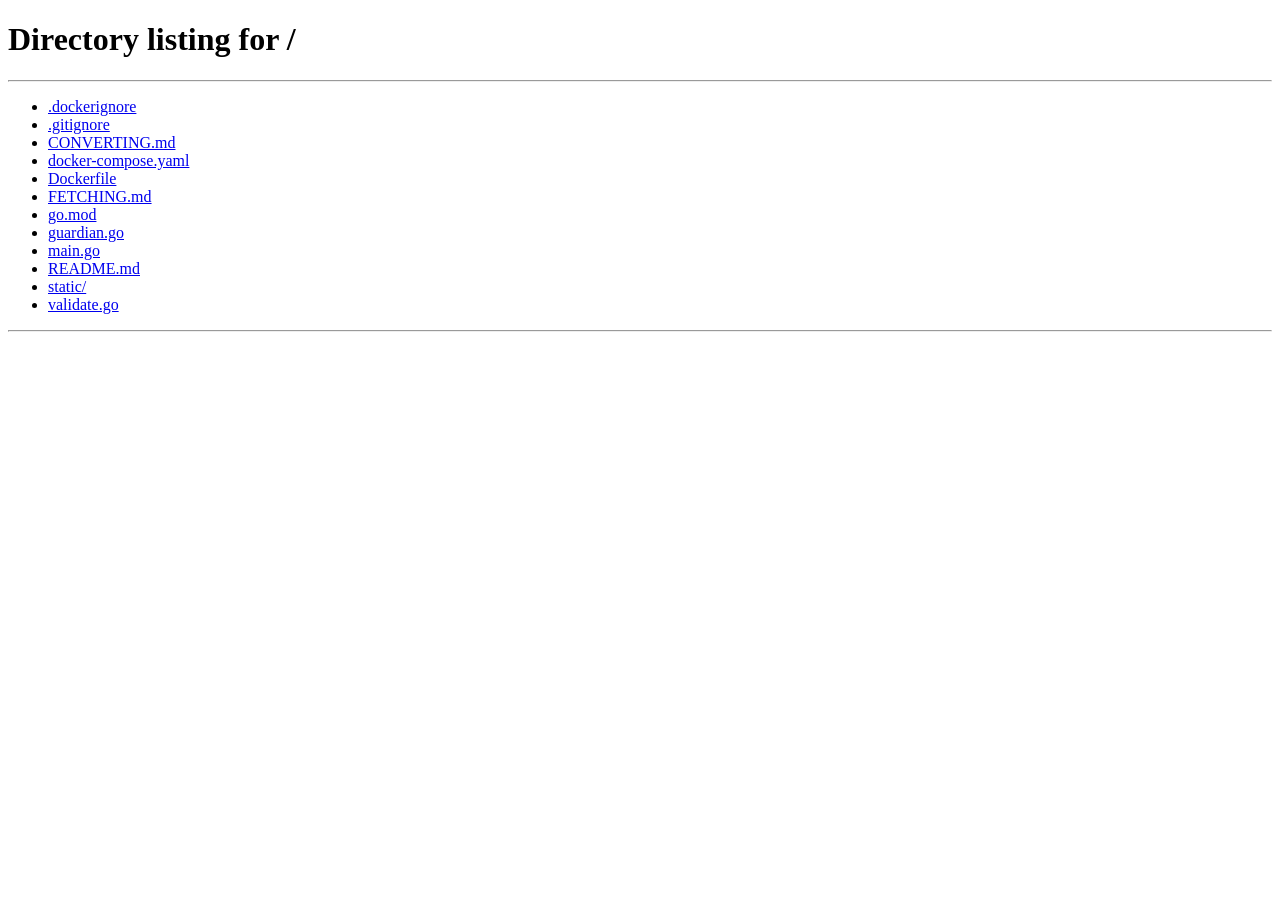
==== static/cook.html @ 32b73a6e "feast" ====
<!doctype html>
<html lang="en">
<head>
<meta charset="utf-8">
<meta name="viewport" content="width=device-width, initial-scale=1">
<title>Cook — teatime</title>
<link rel="stylesheet" href="style.css">
</head>
<body class="editor-page">
<header class="topbar">
  <a class="brand" href="/">teatime</a>
  <span id="recipeTitle" class="title"></span>
  <span id="total"></span>
  <span class="spacer"></span>
  <div class="clocks">
    <span id="wallClock"></span>
    <span id="clock"></span>
  </div>
  <button id="zoomOut" title="Zoom out">&minus;</button>
  <button id="zoomIn" title="Zoom in">+</button>
  <button id="resetBtn" class="danger" hidden>Reset</button>
  <button id="startBtn" class="primary">Start cooking</button>
  <a id="editLink"><button>Edit</button></a>
</header>
<main class="board">
  <div class="lanes-col">
    <div class="ruler-spacer"></div>
    <div id="laneNames"></div>
  </div>
  <div class="timeline">
    <div id="ruler"></div>
    <div id="rows"></div>
  </div>
</main>
<section id="ingredients" hidden></section>
<div id="alarmbar" hidden></div>
<div id="overlay" hidden>
  <div id="bigstep"></div>
</div>
<script src="common.js"></script>
<script src="cook.js"></script>
</body>
</html>
---- static/style.css ----
:root {
  color-scheme: dark;
  --bg: #191712;
  --surface: #211e18;
  --text: #e6dfd2;
  --muted: #978d7c;
  --border: #38332a;
  --accent: #63a57e;
  --accent-text: #10140f;
  --danger: #d0796c;
  --now: #d9694f;
  --star: #d8a63d;
  --grid: #221f19;
  --grid-strong: #332e24;
  --row-h: 56px;
  --ruler-h: 28px;
  --lanes-w: 170px;
}

* { box-sizing: border-box; }
[hidden] { display: none !important; }

body {
  margin: 0;
  font-family: system-ui, -apple-system, "Segoe UI", sans-serif;
  font-size: 15px;
  color: var(--text);
  background: var(--bg);
}

button {
  font: inherit;
  padding: 5px 12px;
  border: 1px solid var(--border);
  border-radius: 6px;
  background: var(--surface);
  color: var(--text);
  cursor: pointer;
}
button:hover { border-color: var(--muted); }
button:disabled { opacity: 0.4; cursor: default; }
button.primary { background: var(--accent); border-color: var(--accent); color: var(--accent-text); font-weight: 600; }
button.danger { color: var(--danger); }

input, textarea {
  font: inherit;
  padding: 5px 8px;
  border: 1px solid var(--border);
  border-radius: 6px;
  background: var(--surface);
  color: var(--text);
}
input:focus, textarea:focus { outline: 2px solid var(--accent); outline-offset: -1px; }

/* top bar */
.topbar {
  display: flex;
  align-items: center;
  gap: 10px;
  padding: 10px 16px;
  background: var(--surface);
  border-bottom: 1px solid var(--border);
}
.topbar .brand {
  font-weight: 700;
  text-decoration: none;
  color: var(--accent);
  margin-right: 6px;
}
.topbar .title { font-weight: 600; }
.topbar .spacer { flex: 1; }
.topbar #status { color: var(--muted); font-size: 13px; min-width: 110px; }
.topbar #total { color: var(--muted); font-size: 13px; white-space: nowrap; }
.topbar .clocks { display: flex; flex-direction: column; align-items: flex-end; line-height: 1.25; }
.topbar #wallClock { font-size: 12px; color: var(--muted); font-variant-numeric: tabular-nums; }
.topbar #clock { font-variant-numeric: tabular-nums; color: var(--text); font-weight: 600; }
.topbar a { text-decoration: none; }

/* home page */
.home {
  max-width: 1100px;
  margin: 30px auto;
  padding: 0 16px;
}
.home h2 {
  font-size: 13px;
  text-transform: uppercase;
  letter-spacing: 0.05em;
  color: var(--muted);
  margin: 26px 0 8px;
}
.searchbar { display: flex; flex-wrap: wrap; gap: 8px; }
.searchbar input { flex: 1 1 260px; padding: 9px 12px; font-size: 16px; min-width: 0; }
/* Guardian import progress */
#syncPanel {
  margin-top: 16px;
  background: var(--surface);
  border: 1px solid var(--border);
  border-left: 3px solid var(--accent);
  border-radius: 8px;
  padding: 12px 14px;
}
.sync-head { display: flex; align-items: center; gap: 12px; }
.sync-head strong { flex: 1; }
.sync-counts { margin: 6px 0 0; color: var(--muted); font-size: 13px; font-variant-numeric: tabular-nums; }
.sync-error { margin: 6px 0 0; color: var(--danger); font-size: 13px; }
.sync-bar {
  height: 6px;
  margin-top: 10px;
  border-radius: 3px;
  background: var(--grid-strong);
  overflow: hidden;
}
.sync-bar div { height: 100%; background: var(--accent); transition: width 0.3s ease-out; }
.sync-names {
  margin: 8px 0 0;
  padding-left: 18px;
  color: var(--muted);
  font-size: 13px;
  line-height: 1.5;
}
.empty { color: var(--muted); padding: 20px 0; }

/* recipe / meal cards */
.grid {
  display: grid;
  grid-template-columns: repeat(auto-fill, minmax(230px, 1fr));
  gap: 12px;
  margin: 8px 0 4px;
}
.card {
  display: flex;
  flex-direction: column;
  align-items: stretch;
  gap: 8px;
  min-height: 118px;
  padding: 14px;
  text-align: left;
  font: inherit;
  background: var(--surface);
  border: 1px solid var(--border);
  border-radius: 10px;
  cursor: pointer;
}
.card { position: relative; }
.card:hover { border-color: var(--accent); }
.card:focus-visible { outline: 2px solid var(--accent); outline-offset: 2px; }
.card-star {
  position: absolute;
  top: 6px;
  right: 6px;
  border: none;
  background: none;
  padding: 2px 6px;
  font-size: 19px;
  line-height: 1;
  color: var(--muted);
}
.card-star:hover { color: var(--star); }
.card-star.on { color: var(--star); }
.card-title { padding-right: 26px; }
button.starred { border-color: var(--star); color: var(--star); }
.card-title { font-weight: 600; font-size: 16px; line-height: 1.25; }
.card-sub {
  flex: 1;
  font-size: 13px;
  color: var(--muted);
  line-height: 1.4;
  overflow: hidden;
  display: -webkit-box;
  -webkit-line-clamp: 3;
  line-clamp: 3;
  -webkit-box-orient: vertical;
}
.card-foot {
  display: flex;
  justify-content: space-between;
  gap: 8px;
  font-size: 12px;
  color: var(--muted);
  font-variant-numeric: tabular-nums;
}
.card-flag { color: var(--accent); }

/* detail overlay */
#detail {
  position: fixed;
  inset: 0;
  z-index: 50;
  background: rgba(0, 0, 0, 0.6);
  display: flex;
  align-items: flex-start;
  justify-content: center;
  padding: 4vmin 16px;
  overflow-y: auto;
}
#detailCard {
  width: min(100%, 640px);
  background: var(--surface);
  border: 1px solid var(--border);
  border-radius: 14px;
  padding: 24px;
  box-shadow: 0 20px 60px rgba(0, 0, 0, 0.55);
}
#detailCard h1 { font-size: 24px; margin: 0 0 4px; }
#detailCard h2 {
  font-size: 12px;
  text-transform: uppercase;
  letter-spacing: 0.05em;
  color: var(--muted);
  margin: 22px 0 6px;
}
.detail-meta { color: var(--muted); font-size: 13px; margin: 0; font-variant-numeric: tabular-nums; }
.detail-desc { line-height: 1.5; }
.detail-actions {
  display: flex;
  flex-wrap: wrap;
  gap: 8px;
  margin: 18px 0;
  padding-bottom: 18px;
  border-bottom: 1px solid var(--border);
}
.detail-actions a { text-decoration: none; }
.detail-actions button { padding: 9px 18px; }
.detail-notes {
  background: var(--bg);
  border-left: 3px solid var(--accent);
  border-radius: 6px;
  padding: 2px 14px 12px;
  margin-top: 18px;
}
.detail-notes h2 { margin-top: 14px; color: var(--accent); }
.detail-notes p { margin: 0; line-height: 1.5; white-space: pre-wrap; }
.detail-list { margin: 0; padding-left: 20px; line-height: 1.6; }
.detail-list a { color: var(--accent); }
.detail-lane { margin: 4px 0; font-size: 14px; color: var(--muted); line-height: 1.5; }
.detail-lane strong { color: var(--text); }

/* meal builder */
#meal {
  margin-top: 20px;
  background: var(--surface);
  border: 1px solid var(--accent);
  border-radius: 8px;
  padding: 12px 14px;
}
#meal h2 { margin: 0 0 8px; }
#mealList { list-style: none; margin: 0 0 10px; padding: 0; }
#mealList li { display: flex; align-items: center; gap: 10px; padding: 4px 0; }
#mealList li span:first-child { flex: 1; font-weight: 600; }
#mealList .total { color: var(--muted); font-size: 13px; }
#mealList button { border: none; background: none; color: var(--muted); padding: 2px 6px; }
#mealList button:hover { color: var(--danger); }
.meal-actions { display: flex; align-items: center; gap: 8px; }
.meal-actions #mealTotal { flex: 1; color: var(--muted); font-size: 13px; }
.meal-actions a { text-decoration: none; }

/* board layout, shared by editor and cook pages */
.editor-page { display: flex; flex-direction: column; height: 100vh; overflow: hidden; }
.topbar #recipeName { width: 280px; font-weight: 600; }

.board {
  flex: 1;
  display: flex;
  min-height: 0;
}

.lanes-col {
  width: var(--lanes-w);
  flex-shrink: 0;
  border-right: 1px solid var(--border);
  background: var(--surface);
  display: flex;
  flex-direction: column;
  overflow-y: auto;
}
.ruler-spacer { height: var(--ruler-h); flex-shrink: 0; border-bottom: 1px solid var(--border); }
.lane-name {
  height: var(--row-h);
  flex-shrink: 0;
  display: flex;
  align-items: center;
  gap: 2px;
  padding: 0 6px;
  border-bottom: 1px solid var(--grid);
}
.lane-name input {
  flex: 1;
  min-width: 0;
  border-color: transparent;
  background: transparent;
  font-weight: 600;
}
.lane-name input:hover, .lane-name input:focus { border-color: var(--border); background: var(--surface); }
.lane-name .lane-label { font-weight: 600; padding: 0 4px; }
.lane-name button {
  padding: 2px 6px;
  border: none;
  background: none;
  color: var(--muted);
  font-size: 12px;
}
.lane-name button:hover { color: var(--text); }
#addLane { margin: 10px; }

.timeline {
  flex: 1;
  overflow: auto;
  position: relative;
}
#ruler {
  position: sticky;
  top: 0;
  z-index: 3;
  height: var(--ruler-h);
  background: var(--surface);
  border-bottom: 1px solid var(--border);
}
#ruler .tick {
  position: absolute;
  bottom: 0;
  width: 1px;
  height: 6px;
  background: var(--grid-strong);
}
#ruler .tick.major { height: 10px; }
#ruler .lbl {
  position: absolute;
  top: 3px;
  transform: translateX(-50%);
  font-size: 11px;
  color: var(--muted);
}
#rows { position: relative; }
.row {
  position: absolute;
  left: 0;
  right: 0;
  height: var(--row-h);
  border-bottom: 1px solid var(--grid);
}

.step {
  position: absolute;
  height: calc(var(--row-h) - 10px);
  border-radius: 6px;
  background: var(--step-bg, #4f8a67);
  color: #f4f1ea;
  padding: 5px 8px;
  overflow: hidden;
  cursor: grab;
  user-select: none;
  touch-action: none;
  z-index: 1;
}
.step.selected { outline: 2px solid var(--text); z-index: 2; }

/* Pushed steps move in 30-second quanta; a short ease smooths that into a slide.
   The dragged step itself is excluded so it tracks the pointer exactly. */
.timeline.dragging .step { transition: left 0.09s ease-out, top 0.09s ease-out, width 0.09s ease-out; }
.timeline.dragging .step.dragged { transition: none; z-index: 3; }
.step .name {
  display: block;
  font-size: 15px;
  font-weight: 600;
  white-space: nowrap;
  overflow: hidden;
  text-overflow: ellipsis;
}
.step .dur { display: block; font-size: 12px; opacity: 0.85; }
.step .handle {
  position: absolute;
  right: 0;
  top: 0;
  bottom: 0;
  width: 8px;
  cursor: ew-resize;
}

/* step detail panel (editor) */
#panel {
  width: 300px;
  flex-shrink: 0;
  border-left: 1px solid var(--border);
  background: var(--surface);
  padding: 16px;
  overflow-y: auto;
  display: flex;
  flex-direction: column;
  gap: 12px;
}
#panel h2 { margin: 0; font-size: 15px; }
#panel label { display: flex; flex-direction: column; gap: 4px; font-size: 13px; color: var(--muted); }
#panel textarea { resize: vertical; }

/* the recipe as originally published, beside the editor */
#sourcePanel {
  width: 340px;
  flex-shrink: 0;
  border-left: 1px solid var(--border);
  background: var(--surface);
  padding: 16px;
  overflow-y: auto;
  font-size: 14px;
  line-height: 1.5;
}
#sourcePanel h2 { margin: 0 0 4px; font-size: 17px; }
#sourcePanel h3 {
  margin: 20px 0 6px;
  font-size: 12px;
  text-transform: uppercase;
  letter-spacing: 0.05em;
  color: var(--muted);
}
.src-meta { margin: 0; color: var(--muted); font-size: 12px; }
.src-link { display: inline-block; margin-top: 6px; color: var(--accent); font-size: 12px; }
.src-desc { color: var(--muted); }
.src-section { margin: 12px 0 2px; font-weight: 600; font-size: 13px; }
.src-list { margin: 0; padding-left: 18px; }
.src-method { margin: 0; padding-left: 20px; }
.src-method li { margin-bottom: 10px; cursor: pointer; border-radius: 4px; padding: 2px 4px; }
.src-method li:hover { background: var(--bg); outline: 1px solid var(--border); }

.hint {
  padding: 6px 16px;
  font-size: 12px;
  color: var(--muted);
  background: var(--surface);
  border-top: 1px solid var(--border);
}

/* ingredients: cook-mode gather list */
#ingredients {
  flex: 1;
  overflow-y: auto;
  padding: 24px 16px;
}
#ingredients .ing-inner { max-width: 720px; margin: 0 auto; }
#ingredients h1 { font-size: 26px; margin: 0 0 6px; }
#ingredients h2 { font-size: 18px; color: var(--accent); margin: 22px 0 4px; }
#ingredients label {
  display: flex;
  align-items: center;
  gap: 14px;
  font-size: 21px;
  padding: 10px 2px;
  border-bottom: 1px solid var(--grid);
  cursor: pointer;
}
#ingredients input[type=checkbox] {
  width: 26px;
  height: 26px;
  flex-shrink: 0;
  accent-color: var(--accent);
}
#ingredients input:checked + span { opacity: 0.4; text-decoration: line-through; }
#startBtn2 { display: block; margin: 26px 0; font-size: 20px; padding: 14px 36px; }

/* ingredients: editor mode */
#ingredientsEd {
  flex: 1;
  display: flex;
  flex-direction: column;
  gap: 8px;
  padding: 20px;
  max-width: 720px;
  width: 100%;
  margin: 0 auto;
}
#ingredientsEd label { color: var(--muted); font-size: 13px; }
#ingredientsEd textarea { flex: 1; font-size: 16px; line-height: 1.7; resize: none; }

/* cook mode */
.step.clickable { cursor: pointer; }
.step.ticked { filter: grayscale(1); opacity: 0.45; }

/* alarm banner */
#alarmbar {
  position: fixed;
  left: 0;
  right: 0;
  bottom: 0;
  z-index: 60;
  display: flex;
  flex-wrap: wrap;
  align-items: center;
  gap: 10px 20px;
  padding: 16px 20px;
  background: var(--now);
  color: #fff;
  font-size: 20px;
  box-shadow: 0 -6px 24px rgba(0, 0, 0, 0.4);
  animation: alarm-in 0.25s ease-out;
}
@keyframes alarm-in { from { transform: translateY(100%); } to { transform: translateY(0); } }
#alarmbar .alarm-row { flex: 1 1 auto; min-width: 0; }
#alarmbar .alarm-row span { opacity: 0.9; }
#alarmbar button {
  border: none;
  border-radius: 10px;
  background: rgba(255, 255, 255, 0.95);
  color: #1c1a15;
  font-size: 17px;
  font-weight: 700;
  padding: 12px 26px;
}
.step.has-alarm .name::after {
  content: '';
  display: inline-block;
  width: 7px;
  height: 7px;
  margin-left: 6px;
  border-radius: 50%;
  background: rgba(255, 255, 255, 0.9);
  vertical-align: middle;
}

/* tap a step: full-screen reader card */
#overlay {
  position: fixed;
  inset: 0;
  z-index: 50;
  background: rgba(0, 0, 0, 0.65);
  display: flex;
  align-items: center;
  justify-content: center;
  padding: 4vmin;
}
#overlay[hidden] { display: none; }
#bigstep {
  background: var(--step-bg, #4f8a67);
  color: #f7f4ee;
  border-radius: 18px;
  width: min(94vw, 700px);
  max-height: 88vh;
  overflow-y: auto;
  padding: clamp(24px, 5vmin, 44px);
  box-shadow: 0 20px 60px rgba(0, 0, 0, 0.6);
}
#bigstep .name {
  font-size: clamp(28px, 5vw, 40px);
  font-weight: 700;
  line-height: 1.15;
}
#bigstep .meta {
  font-size: clamp(16px, 2.5vw, 20px);
  opacity: 0.85;
  margin-top: 8px;
  font-variant-numeric: tabular-nums;
}
#bigstep .instr {
  font-size: clamp(20px, 3.5vw, 28px);
  line-height: 1.5;
  margin: clamp(18px, 3vmin, 30px) 0;
  white-space: pre-wrap;
}
#bigstep .done-btn {
  display: block;
  margin-left: auto;
  border: none;
  border-radius: 10px;
  background: rgba(255, 255, 255, 0.94);
  color: #1c1a15;
  font-size: 18px;
  font-weight: 700;
  padding: 12px 30px;
}
.step .progress {
  position: absolute;
  left: 0;
  top: 0;
  bottom: 0;
  width: 0;
  background: rgba(255, 255, 255, 0.16);
  pointer-events: none;
}
.step.done { opacity: 0.35; }
.step.active { outline: 2px solid var(--now); z-index: 2; }

#nowline {
  position: absolute;
  top: 0;
  bottom: 0;
  width: 2px;
  background: var(--now);
  z-index: 2;
  pointer-events: none;
}
#nowbubble {
  position: absolute;
  top: 3px;
  transform: translateX(-50%);
  background: var(--now);
  color: #fff;
  font-size: 11px;
  font-variant-numeric: tabular-nums;
  padding: 1px 7px;
  border-radius: 10px;
  z-index: 4;
  pointer-events: none;
}
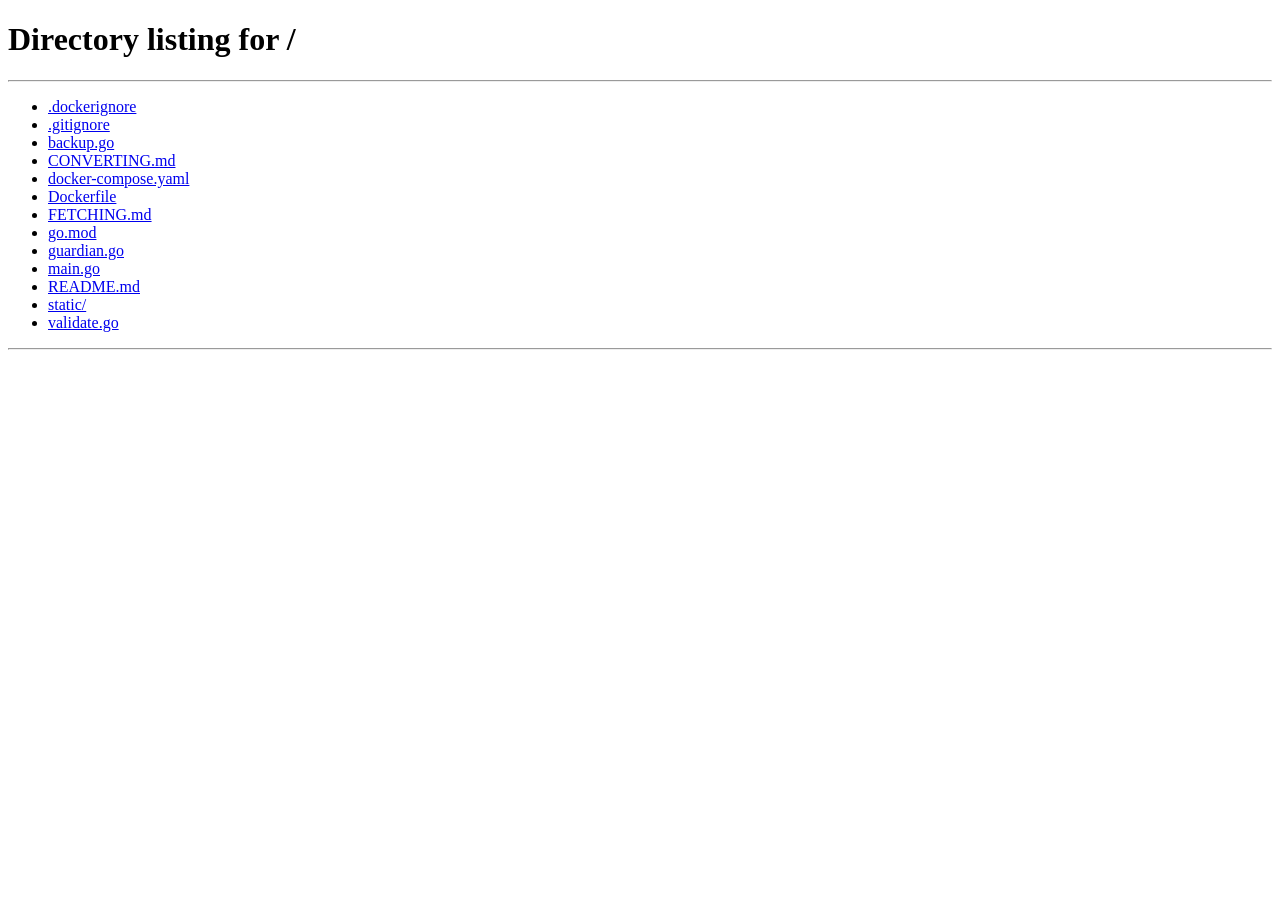
==== commit 7b94a019: "fixes, ui optimisation" ====
--- a/static/cook.html
+++ b/static/cook.html
@@ -6,7 +6,7 @@
 <title>Cook — teatime</title>
 <link rel="stylesheet" href="style.css">
 </head>
-<body class="editor-page">
+<body class="editor-page cook-page">
 <header class="topbar">
   <a class="brand" href="/">teatime</a>
   <span id="recipeTitle" class="title"></span>
@@ -16,9 +16,11 @@
     <span id="wallClock"></span>
     <span id="clock"></span>
   </div>
+  <button id="ingBtn" hidden>Ingredients</button>
   <button id="zoomOut" title="Zoom out">&minus;</button>
   <button id="zoomIn" title="Zoom in">+</button>
   <button id="resetBtn" class="danger" hidden>Reset</button>
+  <button id="pauseBtn" hidden>Pause</button>
   <button id="startBtn" class="primary">Start cooking</button>
   <a id="editLink"><button>Edit</button></a>
 </header>
@@ -34,6 +36,9 @@
 </main>
 <section id="ingredients" hidden></section>
 <div id="alarmbar" hidden></div>
+<div id="pausePick" hidden>
+  <div class="pause-card"></div>
+</div>
 <div id="overlay" hidden>
   <div id="bigstep"></div>
 </div>
--- a/static/style.css
+++ b/static/style.css
@@ -52,28 +52,37 @@
 }
 input:focus, textarea:focus { outline: 2px solid var(--accent); outline-offset: -1px; }
 
-/* top bar */
+/* top bar; wraps into extra rows rather than pushing controls offscreen */
 .topbar {
   display: flex;
+  flex-wrap: wrap;
   align-items: center;
-  gap: 10px;
+  gap: 6px 10px;
   padding: 10px 16px;
   background: var(--surface);
   border-bottom: 1px solid var(--border);
 }
+.topbar button { white-space: nowrap; }
 .topbar .brand {
   font-weight: 700;
   text-decoration: none;
   color: var(--accent);
   margin-right: 6px;
 }
-.topbar .title { font-weight: 600; }
+.topbar .title {
+  font-weight: 600;
+  min-width: 0;
+  flex: 0 1 auto;
+  white-space: nowrap;
+  overflow: hidden;
+  text-overflow: ellipsis;
+}
 .topbar .spacer { flex: 1; }
 .topbar #status { color: var(--muted); font-size: 13px; min-width: 110px; }
 .topbar #total { color: var(--muted); font-size: 13px; white-space: nowrap; }
 .topbar .clocks { display: flex; flex-direction: column; align-items: flex-end; line-height: 1.25; }
 .topbar #wallClock { font-size: 12px; color: var(--muted); font-variant-numeric: tabular-nums; }
-.topbar #clock { font-variant-numeric: tabular-nums; color: var(--text); font-weight: 600; }
+.topbar #clock { font-variant-numeric: tabular-nums; color: var(--text); font-weight: 600; white-space: nowrap; }
 .topbar a { text-decoration: none; }
 
 /* home page */
@@ -91,6 +100,27 @@
 }
 .searchbar { display: flex; flex-wrap: wrap; gap: 8px; }
 .searchbar input { flex: 1 1 260px; padding: 9px 12px; font-size: 16px; min-width: 0; }
+/* backup and restore */
+#backup {
+  margin: 40px 0 24px;
+  padding: 14px 16px;
+  background: var(--surface);
+  border: 1px solid var(--border);
+  border-radius: 8px;
+}
+#backup h2 { margin-top: 0; }
+.backup-row {
+  display: flex;
+  flex-wrap: wrap;
+  align-items: center;
+  gap: 10px;
+  margin-bottom: 10px;
+}
+.backup-note { color: var(--muted); font-size: 13px; margin: 0; }
+.backup-mode { display: flex; align-items: center; gap: 6px; font-size: 13px; color: var(--muted); }
+.backup-mode input { width: 16px; height: 16px; accent-color: var(--danger); }
+#restoreFile { font-size: 13px; max-width: 100%; }
+
 /* Guardian import progress */
 #syncPanel {
   margin-top: 16px;
@@ -120,6 +150,17 @@
   line-height: 1.5;
 }
 .empty { color: var(--muted); padding: 20px 0; }
+#sentinel { height: 1px; }
+
+/* small inline copy button beside a list heading */
+.copy-btn {
+  margin-left: 10px;
+  padding: 2px 10px;
+  font-size: 12px;
+  text-transform: none;
+  letter-spacing: normal;
+  vertical-align: middle;
+}
 
 /* recipe / meal cards */
 .grid {
@@ -195,6 +236,7 @@
   overflow-y: auto;
 }
 #detailCard {
+  position: relative;
   width: min(100%, 640px);
   background: var(--surface);
   border: 1px solid var(--border);
@@ -202,6 +244,18 @@
   padding: 24px;
   box-shadow: 0 20px 60px rgba(0, 0, 0, 0.55);
 }
+.detail-close {
+  position: absolute;
+  top: 10px;
+  right: 10px;
+  border: none;
+  background: none;
+  color: var(--muted);
+  font-size: 24px;
+  line-height: 1;
+  padding: 4px 10px;
+}
+.detail-close:hover { color: var(--text); }
 #detailCard h1 { font-size: 24px; margin: 0 0 4px; }
 #detailCard h2 {
   font-size: 12px;
@@ -293,6 +347,16 @@
 }
 .lane-name input:hover, .lane-name input:focus { border-color: var(--border); background: var(--surface); }
 .lane-name .lane-label { font-weight: 600; padding: 0 4px; }
+.lane-text { display: flex; flex-direction: column; min-width: 0; overflow: hidden; }
+.lane-text .lane-label { padding: 0; line-height: 1.25; }
+.lane-text .lane-sub {
+  font-size: 11px;
+  color: var(--muted);
+  line-height: 1.25;
+  white-space: nowrap;
+  overflow: hidden;
+  text-overflow: ellipsis;
+}
 .lane-name button {
   padding: 2px 6px;
   border: none;
@@ -454,6 +518,8 @@
   accent-color: var(--accent);
 }
 #ingredients input:checked + span { opacity: 0.4; text-decoration: line-through; }
+#ingredients label span { user-select: text; }
+#ingredients .ing-head { display: flex; align-items: baseline; gap: 6px; }
 #startBtn2 { display: block; margin: 26px 0; font-size: 20px; padding: 14px 36px; }
 
 /* ingredients: editor mode */
@@ -473,6 +539,37 @@
 /* cook mode */
 .step.clickable { cursor: pointer; }
 .step.ticked { filter: grayscale(1); opacity: 0.45; }
+.step.paused { outline: 1px dashed rgba(255, 255, 255, 0.55); }
+
+/* pause */
+#pauseBtn.paused { border-color: var(--now); color: var(--now); }
+.lane-name.paused .lane-label { color: var(--now); }
+.lane-pause-badge { display: none; color: var(--now); font-size: 12px; margin-left: 4px; }
+.lane-name.paused .lane-pause-badge { display: inline; }
+#pausePick {
+  position: fixed;
+  inset: 0;
+  z-index: 55;
+  background: rgba(0, 0, 0, 0.6);
+  display: flex;
+  align-items: center;
+  justify-content: center;
+  padding: 4vmin;
+}
+.pause-card {
+  background: var(--surface);
+  border: 1px solid var(--border);
+  border-radius: 14px;
+  padding: 22px;
+  width: min(94vw, 420px);
+  display: flex;
+  flex-direction: column;
+  gap: 8px;
+}
+.pause-card h2 { margin: 0 0 4px; font-size: 17px; }
+.pause-card .pause-note { color: var(--muted); font-size: 13px; margin: 0 0 4px; }
+.pause-card button { padding: 10px 14px; font-size: 15px; text-align: left; }
+.pause-card button.paused { border-color: var(--now); color: var(--now); }
 
 /* alarm banner */
 #alarmbar {
@@ -600,3 +697,29 @@
   pointer-events: none;
 }
 
+/* phones: reclaim width for the timeline, tighten the chrome */
+@media (max-width: 700px) {
+  /* only where lane names are read-only; the editor's inputs need the room */
+  .cook-page { --lanes-w: 104px; }
+  .topbar { padding: 8px 10px; gap: 6px 8px; }
+  .topbar button { padding: 5px 10px; }
+  .topbar .brand { margin-right: 0; }
+  .topbar #total { display: none; }   /* the running clock already shows it */
+  .topbar #recipeName { width: 100%; flex: 1 1 160px; min-width: 0; }
+  .home { margin: 14px auto; }
+  .lane-name { padding: 0 6px; }
+  .lane-text .lane-label { font-size: 13px; white-space: normal; }
+  #detailCard { padding: 20px 16px; }
+  #panel { width: min(300px, 82vw); }
+  #sourcePanel { width: min(340px, 82vw); }
+}
+
+/* fat-finger insurance on touch screens */
+@media (pointer: coarse) {
+  .card-star { font-size: 24px; padding: 8px 12px; }
+  .detail-close { font-size: 28px; padding: 8px 14px; }
+  #mealList button { padding: 6px 14px; font-size: 20px; }
+  .lane-name button { padding: 6px 8px; font-size: 13px; }
+  .copy-btn { padding: 6px 14px; }
+}
+
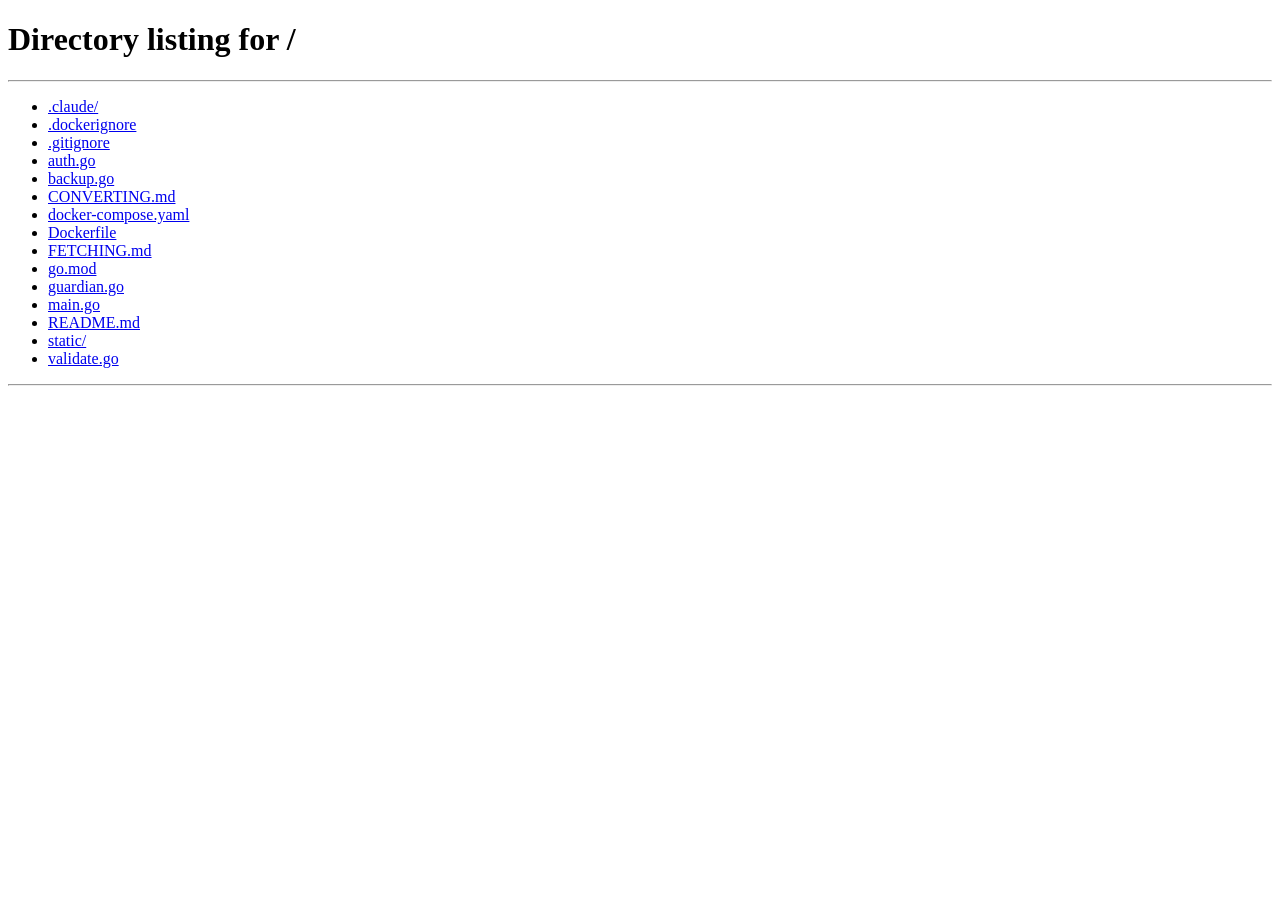
==== commit f86748b8: "Cook bar: right-align wrapped buttons, no emoji Buttons sit in their own group so a wrapped row stay" ====
--- a/static/cook.html
+++ b/static/cook.html
@@ -16,13 +16,15 @@
     <span id="wallClock"></span>
     <span id="clock"></span>
   </div>
-  <button id="ingBtn" hidden>Ingredients</button>
-  <button id="zoomOut" title="Zoom out">&minus;</button>
-  <button id="zoomIn" title="Zoom in">+</button>
-  <button id="resetBtn" class="danger" hidden>Reset</button>
-  <button id="pauseBtn" hidden>Pause</button>
-  <button id="startBtn" class="primary">Start cooking</button>
-  <a id="editLink"><button>Edit</button></a>
+  <div class="actions">
+    <button id="ingBtn" hidden>Ingredients</button>
+    <button id="zoomOut" title="Zoom out">&minus;</button>
+    <button id="zoomIn" title="Zoom in">+</button>
+    <button id="resetBtn" class="danger" hidden>Reset</button>
+    <button id="pauseBtn" hidden>Pause</button>
+    <button id="startBtn" class="primary">Start cooking</button>
+    <a id="editLink"><button>Edit</button></a>
+  </div>
 </header>
 <main class="board">
   <div class="lanes-col">
--- a/static/style.css
+++ b/static/style.css
@@ -63,6 +63,8 @@
   border-bottom: 1px solid var(--border);
 }
 .topbar button { white-space: nowrap; }
+/* button group: when it wraps, the spill-over row stays right-aligned */
+.topbar .actions { display: flex; flex-wrap: wrap; justify-content: flex-end; gap: inherit; }
 .topbar .brand {
   font-weight: 700;
   text-decoration: none;
@@ -223,6 +225,11 @@
 }
 .card-flag { color: var(--accent); }
 
+/* manage page: cards that hold buttons rather than being one */
+.card.static { cursor: default; }
+.card.static:hover { border-color: var(--border); }
+.card-actions { display: flex; flex-wrap: wrap; gap: 8px; margin-top: 2px; }
+
 /* detail overlay */
 #detail {
   position: fixed;
@@ -256,7 +263,7 @@
   padding: 4px 10px;
 }
 .detail-close:hover { color: var(--text); }
-#detailCard h1 { font-size: 24px; margin: 0 0 4px; }
+#detailCard h1 { font-size: 24px; margin: 0 0 4px; padding-right: 36px; }   /* clear of the close button */
 #detailCard h2 {
   font-size: 12px;
   text-transform: uppercase;
@@ -705,6 +712,7 @@
   .topbar button { padding: 5px 10px; }
   .topbar .brand { margin-right: 0; }
   .topbar #total { display: none; }   /* the running clock already shows it */
+  .topbar .actions { flex: 1 1 0; min-width: 0; }
   .topbar #recipeName { width: 100%; flex: 1 1 160px; min-width: 0; }
   .home { margin: 14px auto; }
   .lane-name { padding: 0 6px; }
@@ -717,9 +725,45 @@
 /* fat-finger insurance on touch screens */
 @media (pointer: coarse) {
   .card-star { font-size: 24px; padding: 8px 12px; }
-  .detail-close { font-size: 28px; padding: 8px 14px; }
+  .detail-close { font-size: 28px; padding: 8px 14px; top: 4px; right: 4px; }
+  #detailCard h1 { padding-right: 44px; }
   #mealList button { padding: 6px 14px; font-size: 20px; }
   .lane-name button { padding: 6px 8px; font-size: 13px; }
   .copy-btn { padding: 6px 14px; }
 }
 
+
+/* sign-in page */
+.login {
+  max-width: 320px;
+  margin: 18vh auto 0;
+  padding: 0 16px;
+  display: flex;
+  flex-direction: column;
+  gap: 10px;
+}
+.login h1 { margin: 0 0 10px; font-size: 26px; }
+.login label { color: var(--muted); font-size: 13px; }
+.login input[type=password] { padding: 10px 12px; font-size: 17px; }
+.login button { padding: 10px; font-size: 16px; }
+.login-error { margin: 0; color: var(--danger); }
+.login-note { margin: 4px 0 0; color: var(--muted); font-size: 13px; }
+
+/* cook view: steps are tapped, not dragged, so a swipe on one must still
+   scroll the timeline */
+.cook-page .step { touch-action: pan-x pan-y; cursor: pointer; }
+
+/* scrubbing: drag along the ruler to move the clock */
+.cook-page #ruler { touch-action: none; cursor: ew-resize; }
+#nowbubble.scrubbing { background: var(--text); color: var(--bg); }
+#scrubline {
+  position: absolute;
+  top: 0;
+  bottom: 0;
+  width: 2px;
+  margin-left: -1px;
+  background: var(--text);
+  opacity: 0.8;
+  z-index: 3;
+  pointer-events: none;
+}
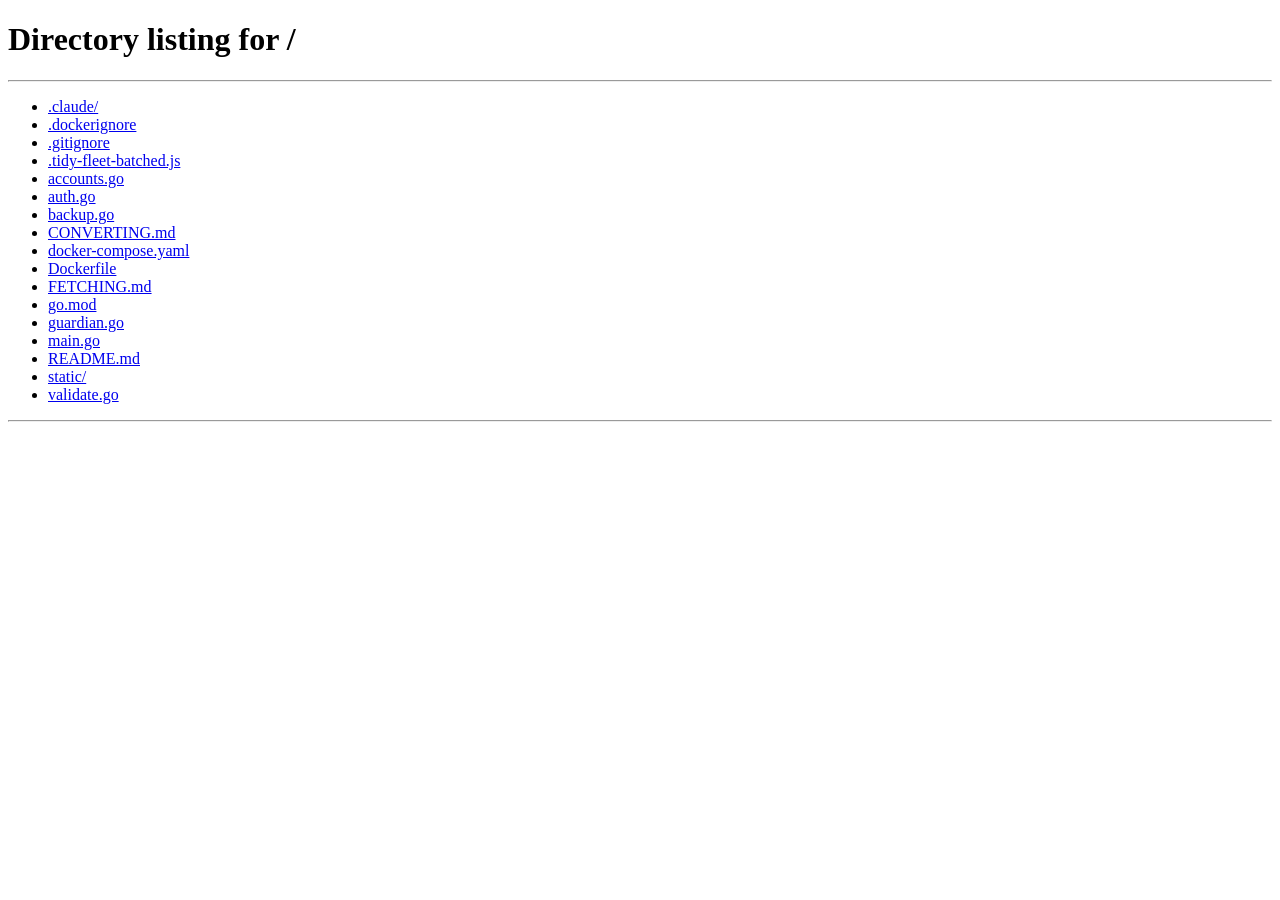
==== commit cb11e4b0: "Add favicon" ====
--- a/static/cook.html
+++ b/static/cook.html
@@ -4,6 +4,7 @@
 <meta charset="utf-8">
 <meta name="viewport" content="width=device-width, initial-scale=1">
 <title>Cook — teatime</title>
+<link rel="icon" href="/favicon.svg" type="image/svg+xml">
 <link rel="stylesheet" href="style.css">
 </head>
 <body class="editor-page cook-page">
@@ -36,6 +37,7 @@
     <div id="rows"></div>
   </div>
 </main>
+<div id="cookedBar" hidden></div>
 <section id="ingredients" hidden></section>
 <div id="alarmbar" hidden></div>
 <div id="pausePick" hidden>
--- a/static/style.css
+++ b/static/style.css
@@ -102,15 +102,15 @@
 }
 .searchbar { display: flex; flex-wrap: wrap; gap: 8px; }
 .searchbar input { flex: 1 1 260px; padding: 9px 12px; font-size: 16px; min-width: 0; }
-/* backup and restore */
-#backup {
+/* backup and restore, account panels */
+.panel {
   margin: 40px 0 24px;
   padding: 14px 16px;
   background: var(--surface);
   border: 1px solid var(--border);
   border-radius: 8px;
 }
-#backup h2 { margin-top: 0; }
+.panel h2 { margin-top: 0; }
 .backup-row {
   display: flex;
   flex-wrap: wrap;
@@ -767,3 +767,43 @@
   z-index: 3;
   pointer-events: none;
 }
+
+/* end-of-recipe "cooked!" bar */
+#cookedBar {
+  flex: none;
+  display: flex;
+  align-items: center;
+  justify-content: flex-end;
+  gap: 10px;
+  padding: 8px 14px;
+  border-top: 1px solid var(--border, rgba(128, 128, 128, 0.3));
+}
+#cookedBar[hidden] { display: none; }
+#cookedBar .cooked-note { opacity: 0.7; }
+
+.panel + .panel { margin-top: 16px; }
+#pwForm[hidden] { display: none; }
+.user-row { flex-wrap: nowrap; }
+.user-row .user-name { flex: 1 1 auto; min-width: 0; overflow-wrap: anywhere; }
+.user-row select { padding: 6px; }
+.panel input[type=text], .panel input[type=password] { padding: 7px 10px; min-width: 0; flex: 1 1 160px; }
+
+/* hidden items on Manage: a short scrolling list, not a wall of cards */
+.scroll-list {
+  max-height: 15rem;
+  overflow-y: auto;
+  border: 1px solid var(--border);
+  border-radius: 8px;
+  background: var(--surface);
+}
+.hid-row {
+  display: flex;
+  align-items: center;
+  gap: 10px;
+  padding: 6px 10px;
+  border-bottom: 1px solid var(--border);
+}
+.hid-row:last-child { border-bottom: none; }
+.hid-name { flex: 1 1 auto; min-width: 0; overflow: hidden; text-overflow: ellipsis; white-space: nowrap; }
+.hid-foot { flex: none; color: var(--muted); font-size: 13px; }
+.hid-row button { flex: none; padding: 4px 10px; }
